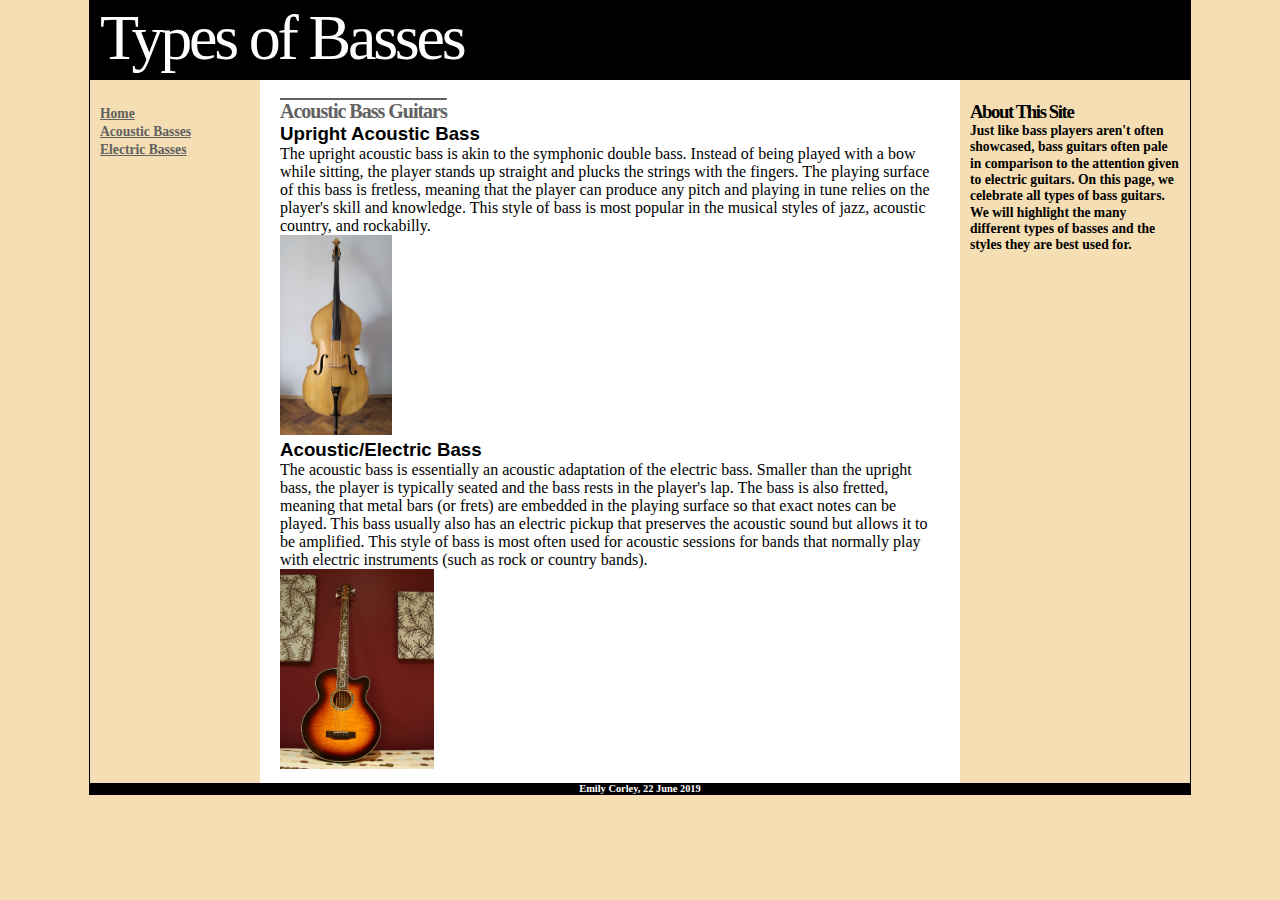
==== acoustic.html @ ea683ca6 "Add files via upload" ====
<!DOCTYPE html>
<html>
<head>
<meta charset="utf-8" /> 
<title>Types of Basses</title>
<link href="style.css" rel="stylesheet" type="text/css"/>
<link href='http://fonts.googleapis.com/css?family=Droid+Sans:400,700|Open+Sans:400,700|Open+Sans+Condensed:300,700'>
<script src="helpers/modernizr_dev.js"></script>

</head>

<body>
<div id="wrapper">
<header>
<h1>Types of Basses</h1>
</header>
<div class="col_wrap">

<nav>
<ul>
<li><a href="index.html">Home</a></li>
<li><a href="acoustic.html">Acoustic Basses</a></li>
<li><a href="electric.html">Electric Basses</a></li>
</ul>
</nav>

<article>
<h2>Acoustic Bass Guitars</h2>
<h3>Upright Acoustic Bass</h3>
<p>
The upright acoustic bass is akin to the symphonic double bass. Instead of being 
played with a bow while sitting, the player stands up straight and plucks the strings 
with the fingers. The playing surface of this bass is fretless, meaning that the player 
can produce any pitch and playing in tune relies on the player's skill and knowledge. 
This style of bass is most popular in the musical styles of jazz, acoustic country, and rockabilly.
</p>    
<img src="img/UprightAcousticBass.jpg" height="200" alt="Acoustic Upright Bass">

<h3>Acoustic/Electric Bass</h3>
<p>
The acoustic bass is essentially an acoustic adaptation of the electric bass. Smaller 
than the upright bass, the player is typically seated and the bass rests in the player's lap. 
The bass is also fretted, meaning that metal bars (or frets) are embedded in the playing surface 
so that exact notes can be played. This bass usually also has an electric pickup that preserves 
the acoustic sound but allows it to be amplified. This style of bass is most often used for acoustic 
sessions for bands that normally play with electric instruments (such as rock or country bands).
</p>
<img src="img/AcousticElectricBass.jpg" height="200" alt="Acoustic Electric Bass">

</article>

<aside>
<h3>About This Site</h3>
<p>
Just like bass players aren't often showcased, bass guitars often pale in comparison 
to the attention given to electric guitars. On this page, we celebrate all types of 
bass guitars. We will highlight the many different types of basses and the styles 
they are best used for.
</p>
</aside>
</div>

<footer>
<p>
Emily Corley, 22 June 2019
</p>
</footer>

</body>
</html>
---- style.css ----
* {margin:0; padding:0;}
body 
{
font-family:helvetica, arial, sans-serif;
background-color: #f5deb3;
}

#wrapper
{
min-width:760px; max-width:1100px; margin:0 auto; border:1px solid; overflow:hidden;
}

header
{
background:#000;
}

header h1 
{
font-family:'Droid Sans';
font-weight:400;
font-size:4em;
letter-spacing:-.05em;
color:#fff;
padding:0 0 5px 10px; 
}

nav
{
display:table-cell;
width:150px;
background:#F5DEB3;
padding:10px;
}

nav li 
{
list-style-type:none;
}

nav a 
{
font-family:'Open Sans Condensed';
font-weight:700;
font-size:.85em;
color:#616161;
}

article 
{
display:table-cell;
background:#fff;
padding:10px 20px;
}

article h1 
{
font-family:'Droid Sans';
font-weight:700;
font-size:1.5em;
letter-spacing:-.05em;
color:#616161;
}

article h2
{
font-family:'Droid Sans';
font-weight:700;
font-size:1.25em;
letter-spacing:-.05em;
color:#616161;
text-decoration:overline;
margin:10px 0 0 0;
}

article p 
{
font-family:'Open Sans Condensed';
font-weight:300;
font-size:1em;
color:#000;
}

aside 
{
display:table-cell;
width:210px;
background:#f5deb3;
padding:10px;
}

aside h3 {
font-family:'Open Sans Condensed';
font-weight:700;
letter-spacing:-.075em;
color:#000;
}

aside p 
{
font-family:'Open Sans Condensed';
font-weight:700;
font-size:.85em;
line-height:1.2em;
color:#000;
}

footer 
{
clear:both;
background:#000;
text-align:center;
}

footer p 
{
font-family:'Open Sans';
font-weight:700;
font-size:.65em;
color:#fff;
}

footer a 
{
font-family:'Open Sans';
font-weight:700italic;
font-size:1em;
color:#ffed53;
text-decoration:none;
}
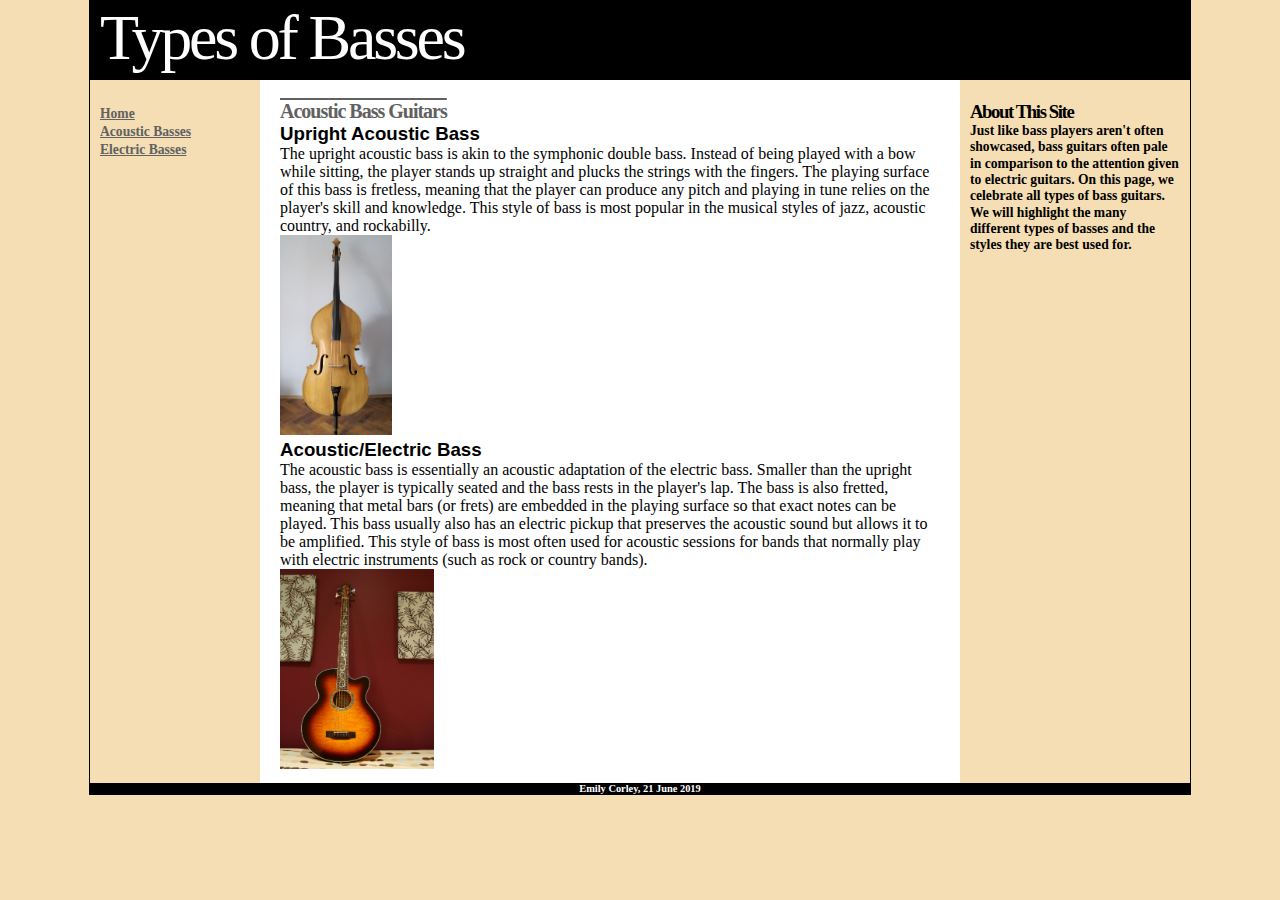
==== commit da929f92: "Update acoustic.html" ====
--- a/acoustic.html
+++ b/acoustic.html
@@ -62,9 +62,9 @@
 
 <footer>
 <p>
-Emily Corley, 22 June 2019
+Emily Corley, 21 June 2019
 </p>
 </footer>
 
 </body>
-</html>+</html>
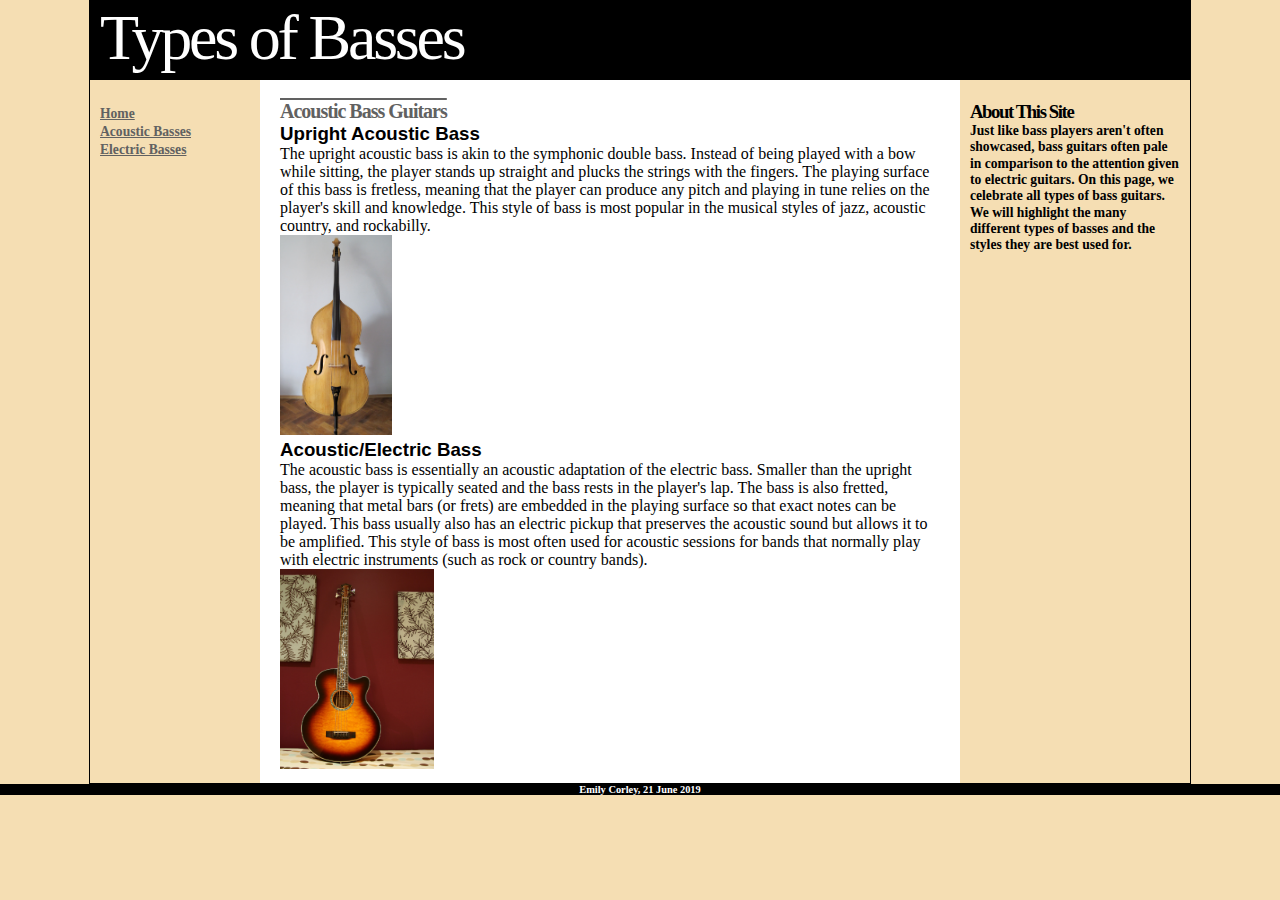
==== commit 8441b363: "Update acoustic.html" ====
--- a/acoustic.html
+++ b/acoustic.html
@@ -4,7 +4,6 @@
 <meta charset="utf-8" /> 
 <title>Types of Basses</title>
 <link href="style.css" rel="stylesheet" type="text/css"/>
-<link href='http://fonts.googleapis.com/css?family=Droid+Sans:400,700|Open+Sans:400,700|Open+Sans+Condensed:300,700'>
 <script src="helpers/modernizr_dev.js"></script>
 
 </head>
@@ -15,7 +14,8 @@
 <h1>Types of Basses</h1>
 </header>
 <div class="col_wrap">
-
+</div>
+  
 <nav>
 <ul>
 <li><a href="index.html">Home</a></li>
